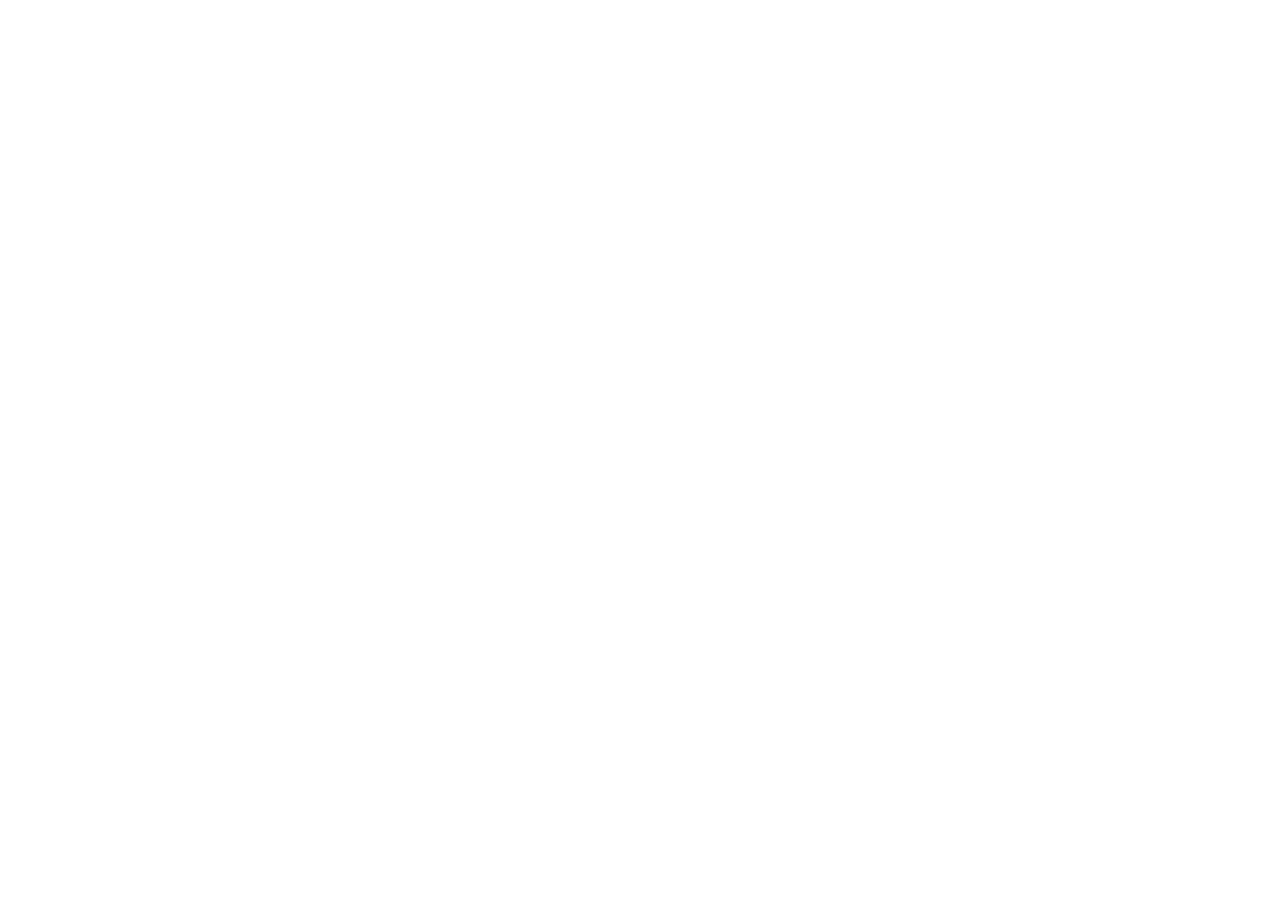
==== index.html @ c7203baf "enlazando css y js" ====
<!DOCTYPE html>
<html lang="en">
  <head>
    <meta charset="UTF-8" />
    <meta http-equiv="X-UA-Compatible" content="IE=edge" />
    <meta name="viewport" content="width=device-width, initial-scale=1.0" />
    <title>Document</title>
    <link
      href="https://cdn.jsdelivr.net/npm/bootstrap@5.3.0-alpha3/dist/css/bootstrap.min.css"
      rel="stylesheet"
      integrity="sha384-KK94CHFLLe+nY2dmCWGMq91rCGa5gtU4mk92HdvYe+M/SXH301p5ILy+dN9+nJOZ"
      crossorigin="anonymous"
    />
    <link rel="stylesheet" href="assets/css/style.css" />
  </head>
  <body>















    <script
      src="https://cdn.jsdelivr.net/npm/bootstrap@5.3.0-alpha3/dist/js/bootstrap.bundle.min.js"
      integrity="sha384-ENjdO4Dr2bkBIFxQpeoTz1HIcje39Wm4jDKdf19U8gI4ddQ3GYNS7NTKfAdVQSZe"
      crossorigin="anonymous"
    ></script>
    <script src="assets/js/index.js"></script>
  </body>
</html>
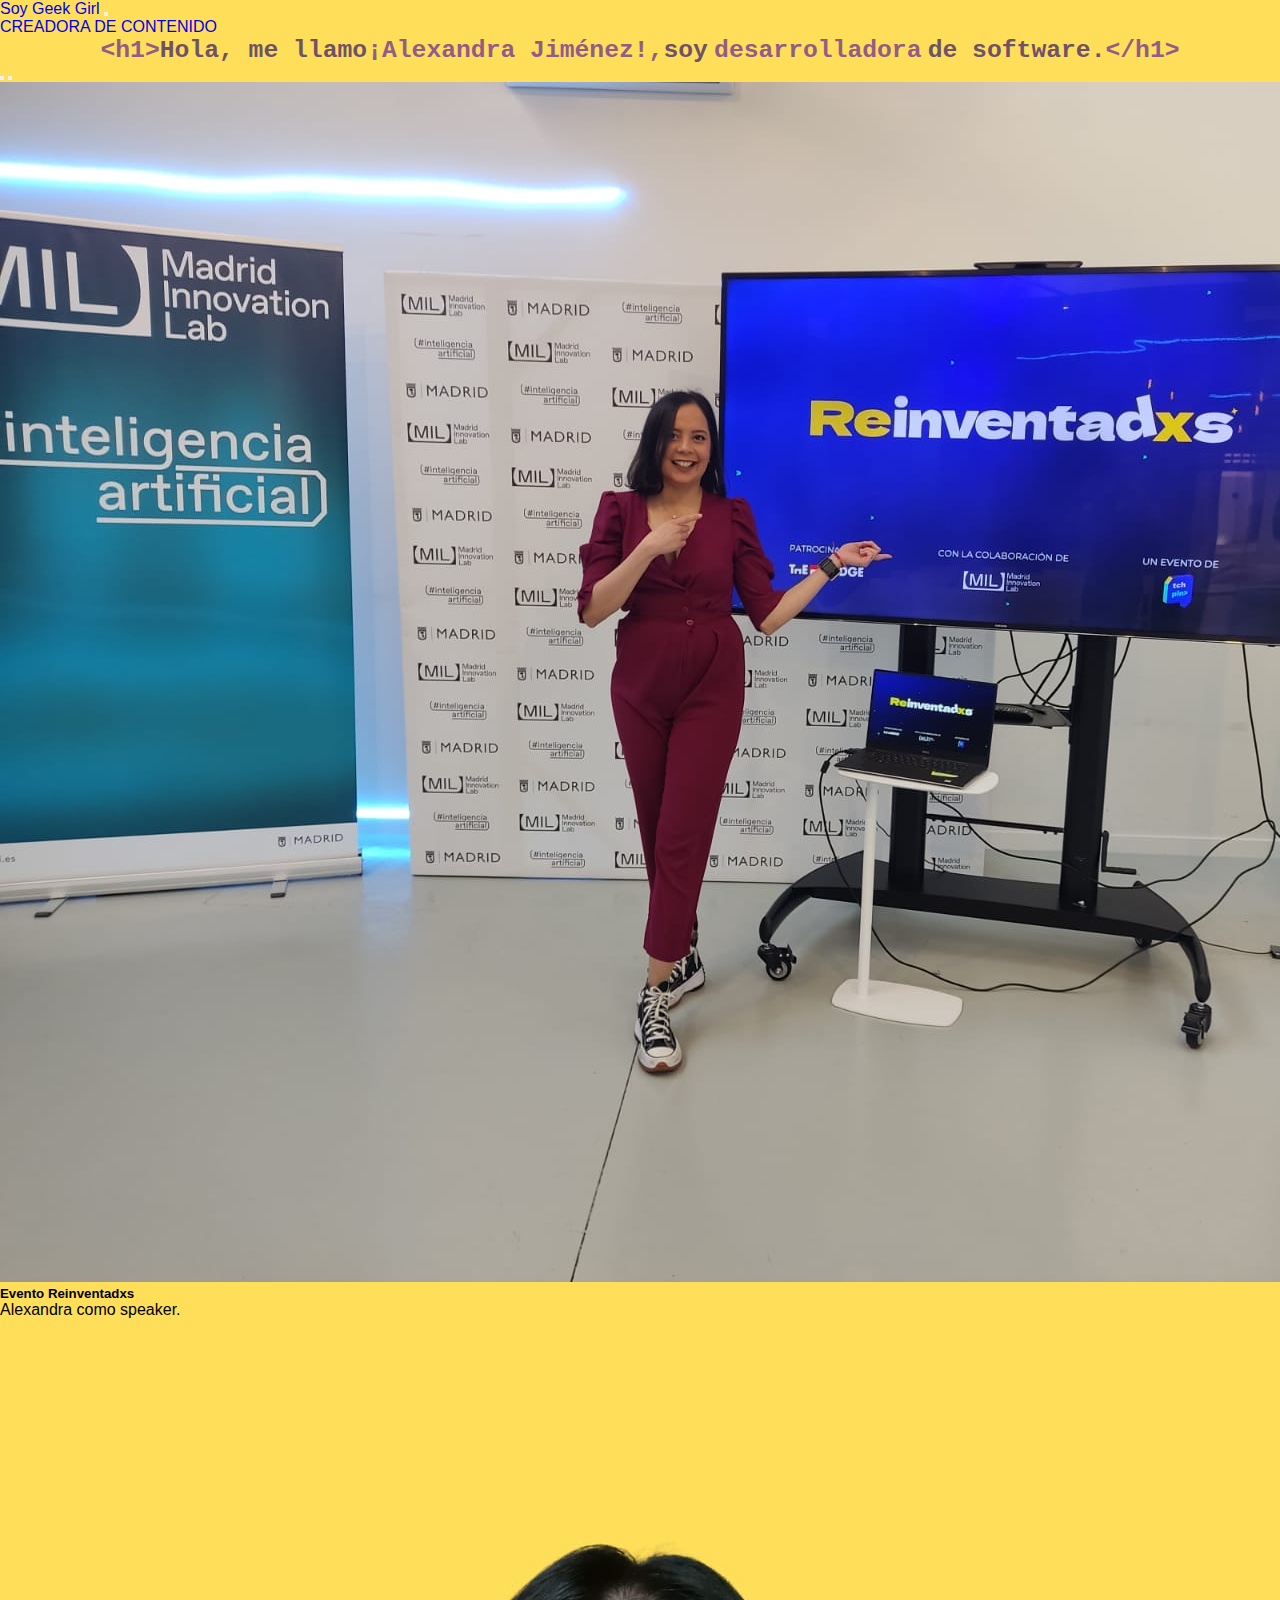
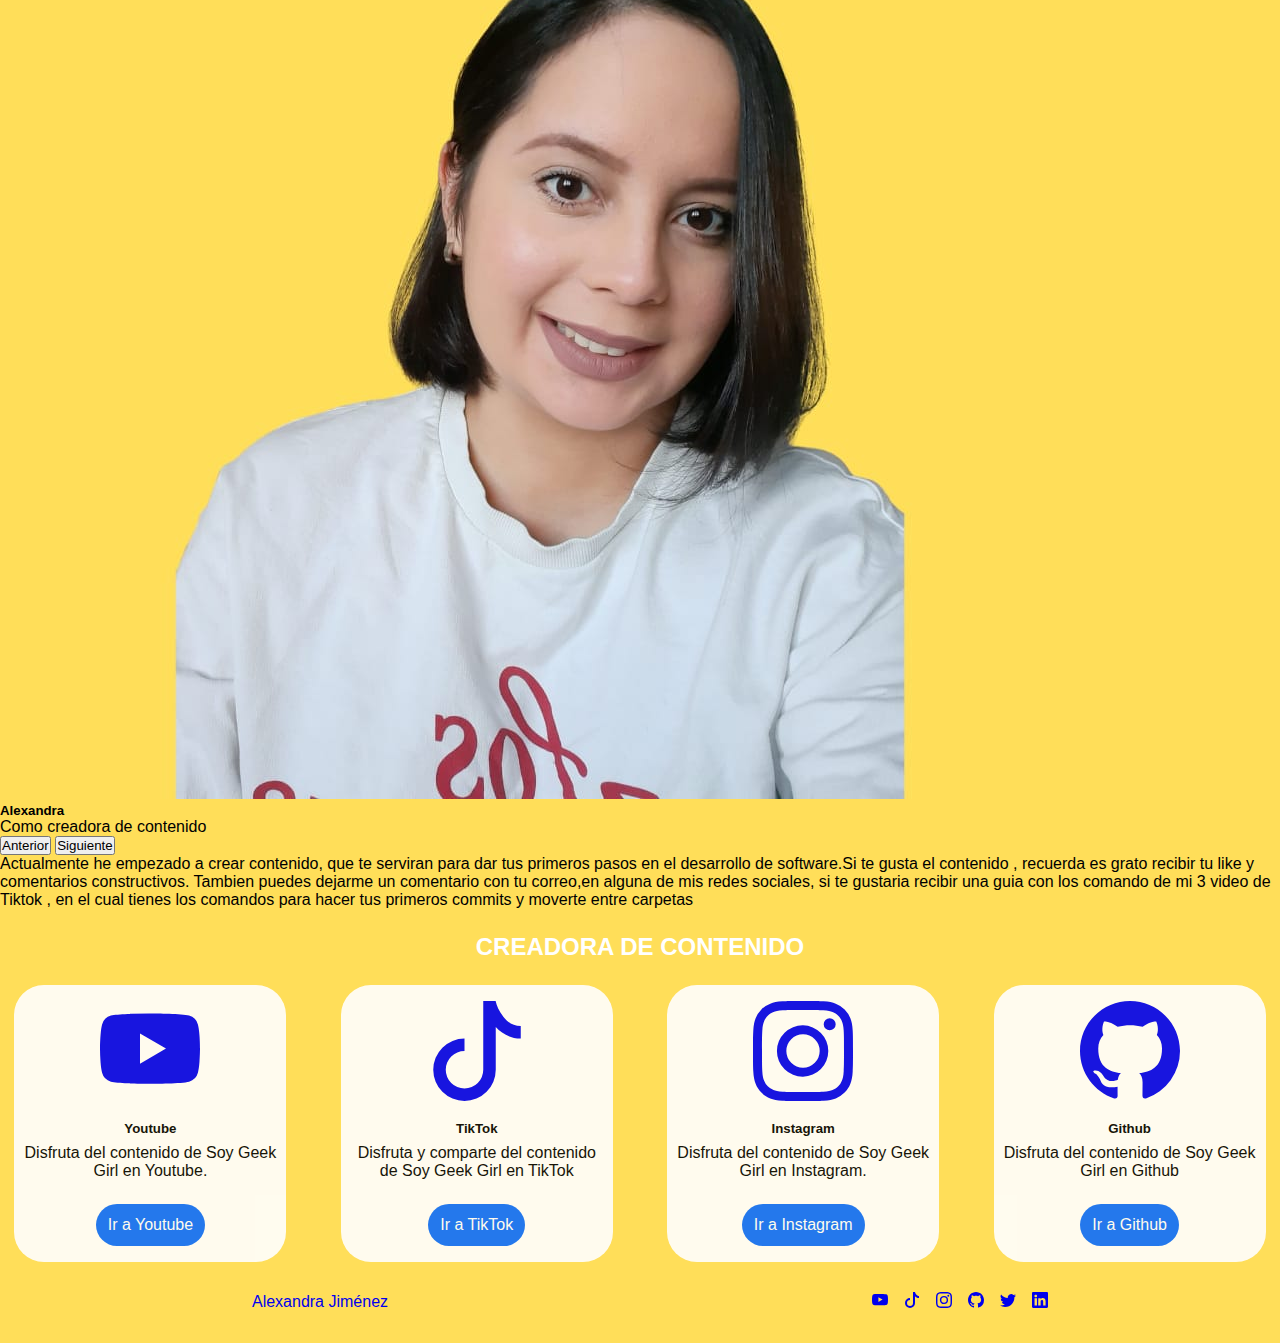
==== commit 6f41b3c1: "web maquetada" ====
--- a/index.html
+++ b/index.html
@@ -4,7 +4,7 @@
     <meta charset="UTF-8" />
     <meta http-equiv="X-UA-Compatible" content="IE=edge" />
     <meta name="viewport" content="width=device-width, initial-scale=1.0" />
-    <title>Document</title>
+    <title>Soy Geek Girl| Alexandra Jiménez</title>
     <link
       href="https://cdn.jsdelivr.net/npm/bootstrap@5.3.0-alpha3/dist/css/bootstrap.min.css"
       rel="stylesheet"
@@ -12,22 +12,160 @@
       crossorigin="anonymous"
     />
     <link rel="stylesheet" href="assets/css/style.css" />
+    <link rel="preconnect" href="https://fonts.googleapis.com" />
+    <link rel="preconnect" href="https://fonts.gstatic.com" crossorigin />
+    <link
+      href="https://fonts.googleapis.com/css2?family=Press+Start+2P&family=Ubuntu+Condensed&display=swap"
+      rel="stylesheet"
+    />
   </head>
   <body>
+    <div class="container-fluid">
+      <div class="row">
+        <header>
+          <nav class="navbar navbar-expand-lg bg-body-tertiary">
+            <div class="container-fluid">
+              <a class="navbar-brand" href="#footer">Soy Geek Girl</a>
+              <button
+                class="navbar-toggler"
+                type="button"
+                data-bs-toggle="collapse"
+                data-bs-target="#navbarSupportedContent"
+                aria-controls="navbarSupportedContent"
+                aria-expanded="false"
+                aria-label="Toggle navigation"
+              >
+                <span class="navbar-toggler-icon"></span>
+              </button>
+              <div class="collapse navbar-collapse" id="navbarSupportedContent">
+                <ul class="navbar-nav me-auto mb-2 mb-lg-0">
+                  <li class="nav-item">
+                    <a class="nav-link" href="#contat">CREADORA DE CONTENIDO</a>
+                  </li>
+                </ul>
+              </div>
+            </div>
+          </nav>
+        </header>
+      </div>
+     
+      
+      <div class="row">
+        <div class="text__container row ">
+            <span class="text">
+              <code >
+                <span class="span">&lt;h1&gt; </span>
+                Hola, me llamo
+                <span class="span">¡Alexandra Jiménez!,</span> soy
 
+                <span class="span "> desarrolladora</span> 
+                de software.
+                <span class="span"> &lt;/h1&gt;</span>
+              </code>
+            </span>
+          </div>
+        <div class=" ">
+          <div id="carouselExampleCaptions" class="carousel slide">
+            <div class="carousel-indicators">
+              <button
+                type="button"
+                data-bs-target="#carouselExampleCaptions"
+                data-bs-slide-to="0"
+                class="active"
+                aria-current="true"
+                aria-label="Slide 1"
+              ></button>
+              <button
+                type="button"
+                data-bs-target="#carouselExampleCaptions"
+                data-bs-slide-to="1"
+                aria-label="Slide 2"
+              ></button>
+            </div>
+            <div class="carousel-inner">
+              <div class="carousel-item active">
+                <img
+                  src="assets/img/alexandra_en_reinventadxs.jfif"
+                  class="d-block w-100"
+                  alt="..."
+                />
+                <div class="carousel-caption d-none d-md-block">
+                  <h5>Evento Reinventadxs</h5>
+                  <p>Alexandra como speaker.</p>
+                </div>
+              </div>
+              <div class="carousel-item">
+                <img
+                  src="assets/img/alexandra_fondo_amarillo.jfif"
+                  class="d-block w-100"
+                  alt="..."
+                />
+                <div class="carousel-caption d-none d-md-block">
+                  <h5>Alexandra</h5>
+                  <p>Como creadora de contenido</p>
+                </div>
+              </div>
+            </div>
 
+            <button
+              class="carousel-control-prev"
+              type="button"
+              data-bs-target="#carouselExampleCaptions"
+              data-bs-slide="prev"
+            >
+              <span
+                class="carousel-control-prev-icon"
+                aria-hidden="true"
+              ></span>
+              <span class="visually-hidden">Anterior</span>
+            </button>
+            <button
+              class="carousel-control-next"
+              type="button"
+              data-bs-target="#carouselExampleCaptions"
+              data-bs-slide="next"
+            >
+              <span
+                class="carousel-control-next-icon"
+                aria-hidden="true"
+              ></span>
+              <span class="visually-hidden">Siguiente</span>
+            </button>
+          </div>
+        </div>
+        <div class="row mt-2 text-center">
+           
+                <p class="col m-2">
+                  Actualmente he empezado a crear contenido, que te serviran para dar
+                  tus primeros pasos en el desarrollo de software.Si te gusta el
+                  contenido , recuerda es grato recibir tu like y comentarios
+                  constructivos. Tambien puedes dejarme un comentario con tu correo,en alguna de mis redes sociales, si
+                  te gustaria recibir una guia con los comando de mi 3 video de Tiktok ,
+                  en el cual tienes los comandos para hacer tus primeros commits y
+                  moverte entre carpetas
+                </p>
+             
+        </div>
+        <div class="row">
+          <div class="row mt-5 mb-5" id="contat">
+            <h2>CREADORA DE CONTENIDO</h2>
+          </div>
+          <div class="cards-container" id="cards-container"></div>
+        </div>
+      </div>
 
-
-
-
-
-
-
-
-
-
-
-
+      <div class="row mt-5 mb-3">
+        <footer class="footer-container" id="footer">
+          <div class="footer-items"> <a
+            target="_blank"
+            href="https://www.linkedin.com/in/alexandra-jimenez-4b6459167/"
+          >
+            Alexandra Jiménez
+          </a></div>
+          <div class="footer-items" id="social-media"></div>
+        </footer>
+      </div>
+    </div>
 
     <script
       src="https://cdn.jsdelivr.net/npm/bootstrap@5.3.0-alpha3/dist/js/bootstrap.bundle.min.js"
--- a/assets/css/style.css
+++ b/assets/css/style.css
@@ -0,0 +1,205 @@
+* {
+    margin: 0;
+    padding: 0;
+}
+
+:root {
+    --fondo: rgb(255, 222, 89);
+    --botones: rgb(13, 110, 253);
+    --card-fondo: #fff;
+    --texto-claro: #fff;
+}
+
+.bg-body-tertiary {
+    background-color: var(--fondo) !important;
+}
+
+body {
+    font-family: 'Press Start 2P', cursive;
+    font-family: 'Ubuntu Condensed', sans-serif;
+    background-color: var(--fondo);
+}
+
+
+.footer-container {
+    display: flex;
+    flex-wrap: wrap;
+    height: 80px;
+    width: 100%;
+    justify-content: space-around;
+    align-items: center;
+}
+
+.footer-items {
+    display: flex;
+    flex-wrap: wrap;
+    gap: 1em;
+    justify-content: center;
+    align-items: center;
+    width: 50%;
+
+}
+
+.cards-container {
+    display: flex;
+    gap: 3.4em;
+    justify-content: center;
+    flex-wrap: wrap;
+}
+
+.card-custom {
+    background-color: var(--card-fondo);
+    border-radius: 30px;
+    width: 17rem;
+    height: auto;
+    display: flex;
+    flex-direction: column;
+    opacity: 0.9;
+}
+
+.card-custom:hover {
+    cursor: pointer;
+    transition: transform 0.2s;
+    transform: scale(1.2);
+    opacity: 1;
+}
+
+.card-header-custom {
+    display: flex;
+    flex-direction: column;
+    justify-content: center;
+    align-items: center;
+}
+
+.card-body-custom {
+    display: flex;
+    flex-direction: column;
+    justify-content: center;
+    align-items: center;
+}
+
+.card-title-custom {}
+
+.card-text-custom {
+    text-align: center;
+    margin: 0.5em;
+}
+
+a {
+    outline: none;
+    text-decoration: none;
+}
+
+.btn-custom {
+    color: #000;
+    padding: 12px;
+    border-radius: 25px;
+    margin: 1em 0;
+    font-size: 1em;
+}
+
+.btn-custom:hover {
+    cursor: pointer;
+    transition: transform 0.7s;
+    transform: scale(1.05);
+}
+
+.btn-primary-custom {
+    color: var(--texto-claro);
+    background-color: var(--botones);
+
+}
+
+svg {
+
+    margin: 1em 0;
+}
+
+svg:hover {
+    transform: scale(1.1) translate(5px);
+    transition: transform 0.7s;
+
+}
+
+
+h2 {
+    color: var(--texto-claro);
+    font-size: 1.5em;
+    margin: 1em 0;
+    text-align: center;
+
+}
+
+row>p {
+    color: #000;
+    font-size: 1.3em;
+    text-align: justify;
+
+}
+
+
+.text__container {
+
+    display: flex;
+    justify-content: center;
+
+}
+
+.text {
+    color: rgb(110, 82, 105);
+    display: block;
+    font-family: monospace;
+    white-space: nowrap;
+    font-weight: bold;
+    font-size: 2em;
+    border-right: 4px solid;
+    width: 70ch;
+    text-align: center;
+    animation: typing 5.6s steps(67),
+        blink .5s infinite step-end alternate;
+    overflow: hidden;
+
+}
+
+@keyframes typing {
+    from {
+        width: 0;
+    }
+}
+
+@keyframes blink {
+    50% {
+        border-color: transparent;
+    }
+}
+
+.span {
+    color: rgb(145, 93, 136);
+    font-size: 1em;
+}
+
+.span:nth-child(3) {
+    margin: 0 0.25em;
+}
+
+@media (max-width: 1400px) {
+    .text {
+        color: rgb(110, 82, 105);
+
+        font-family: monospace;
+        white-space: nowrap;
+        font-weight: bold;
+        font-size: 1.9em;
+        border-right: unset;
+        width: auto;
+        animation: unset;
+        height: auto;
+
+    }
+
+    code {
+        justify-content: center;
+        display: flex;
+        flex-wrap: wrap;
+    }
+}